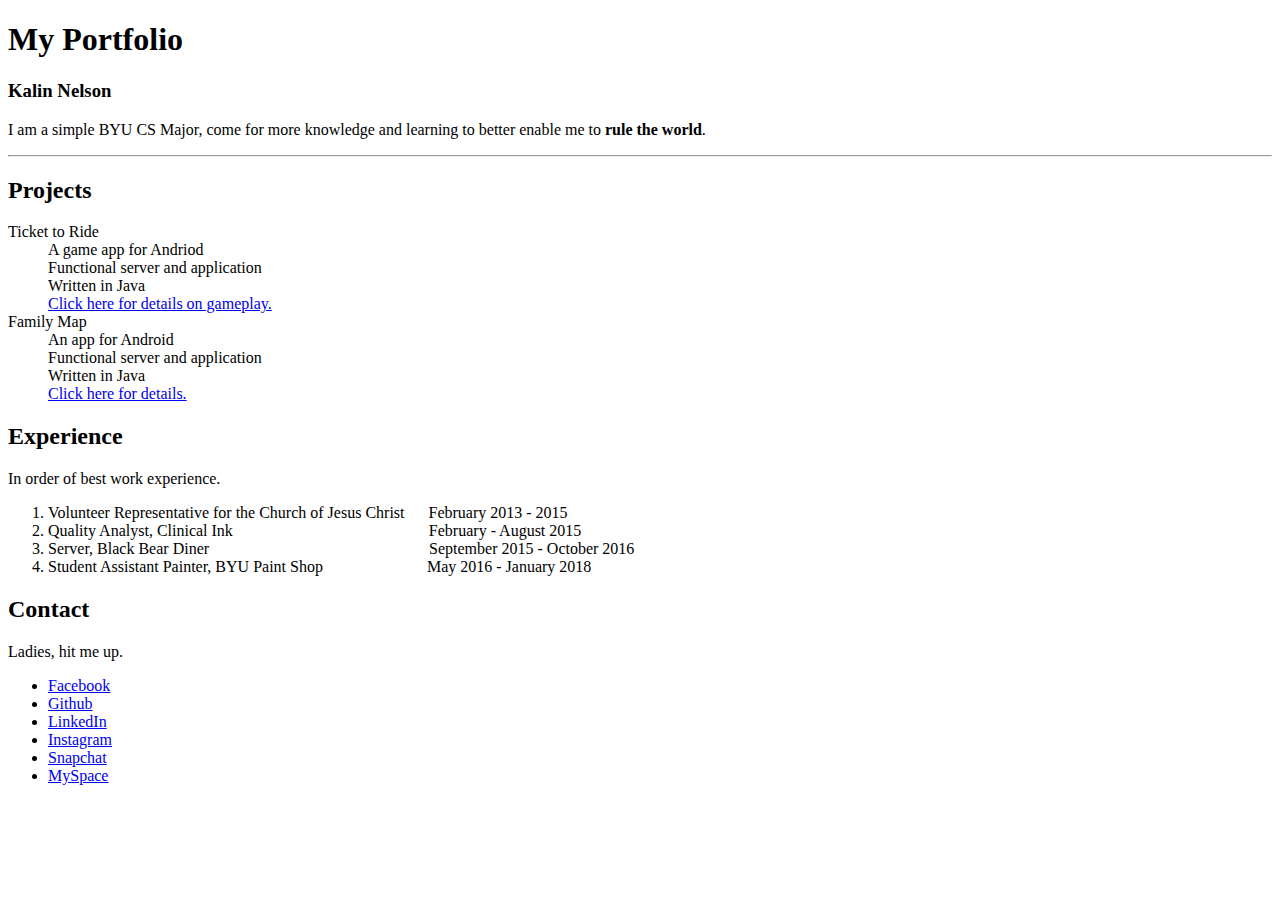
==== portfolio/index.html @ 7d8a3133 "Changes" ====
<!DOCTYPE html>
<html>
<head>
<style>
</style>
<title>Portfolio</title>
</head>
<body>

<h1>My Portfolio</h1>
<h3>Kalin Nelson</h3>
<p>I am a simple BYU CS Major, come for more knowledge and learning to better enable me to <span><b>rule the world</b></span>.</p>

<hr>

<h2>Projects</h2>
<dl>
	<dt>Ticket to Ride</dt>
		<dd>A game app for Andriod</dd>
		<dd>Functional server and application</dd>
		<dd>Written in Java</dd>
		<dd><a href="https://www.daysofwonder.com/tickettoride/en/" target="_blank">Click here for details on gameplay.</a></dd>
	<dt></dt>
	<dt>Family Map</dt>
		<dd>An app for Android</dd>
		<dd>Functional server and application</dd>
		<dd>Written in Java</dd>
		<dd><a href="https://students.cs.byu.edu/~cs240ta/winter2018/projects/family-map-client/FamilyMapClientSpecification.pdf" target="_blank">Click here for details.</a></dd>
</dl>

<h2>Experience</h2>
<p>In order of best work experience.</p>
<ol>
	<li>Volunteer Representative for the Church of Jesus Christ&nbsp;&nbsp;&nbsp;&nbsp;&nbsp;&nbsp;February 2013 - 2015</li>
	<li>Quality Analyst, Clinical Ink&nbsp;&nbsp;&nbsp;&nbsp;&nbsp;&nbsp;&nbsp;&nbsp;&nbsp;&nbsp;&nbsp;&nbsp;&nbsp;&nbsp;&nbsp;&nbsp;&nbsp;&nbsp;&nbsp;&nbsp;&nbsp;&nbsp;&nbsp;&nbsp;&nbsp;&nbsp;&nbsp;&nbsp;
	&nbsp;&nbsp;&nbsp;&nbsp;&nbsp;&nbsp;&nbsp;&nbsp;&nbsp;&nbsp;&nbsp;&nbsp;&nbsp;&nbsp;&nbsp;&nbsp;&nbsp;&nbsp;&nbsp;&nbsp;February - August 2015</li>
	<li>Server, Black Bear Diner&nbsp;&nbsp;&nbsp;&nbsp;&nbsp;&nbsp;&nbsp;&nbsp;&nbsp;&nbsp;&nbsp;&nbsp;&nbsp;&nbsp;&nbsp;&nbsp;&nbsp;&nbsp;&nbsp;&nbsp;&nbsp;&nbsp;&nbsp;&nbsp;&nbsp;&nbsp;&nbsp;&nbsp;&nbsp;
	&nbsp;&nbsp;&nbsp;&nbsp;&nbsp;&nbsp;&nbsp;&nbsp;&nbsp;&nbsp;&nbsp;&nbsp;&nbsp;&nbsp;&nbsp;&nbsp;&nbsp;&nbsp;&nbsp;&nbsp;&nbsp;&nbsp;&nbsp;&nbsp;&nbsp;September 2015 - October 2016</li>
	<li>Student Assistant Painter, BYU Paint Shop&nbsp;&nbsp;&nbsp;&nbsp;&nbsp;&nbsp;&nbsp;&nbsp;&nbsp;&nbsp;&nbsp;&nbsp;&nbsp;&nbsp;&nbsp;&nbsp;&nbsp;&nbsp;&nbsp;&nbsp;&nbsp;&nbsp;&nbsp;&nbsp;&nbsp;&nbsp;May 2016 - January 2018</li>
</ol>


<h2>Contact</h2>
<p>Ladies, hit me up.</p>
<ul>
	<li><a href="https://www.facebook.com/kalinjnelson" target="_blank">Facebook</a></li>
	<li><a href="https://github.com/AlanMTuring" target="_blank">Github</a></li>
	<li><a href="https://www.linkedin.com/in/kalin-nelson-115378157" target="_blank">LinkedIn</a></li>
	<li><a href="https://www.instagram.com/kalinnelson/" target="_blank">Instagram</a></li>
	<li><a href="https://www.snapchat.com/add/nilaknoslen">Snapchat</a></li>
	<li><a href="Myspace.html">MySpace</a></li>
</ul>

</body>
</html>
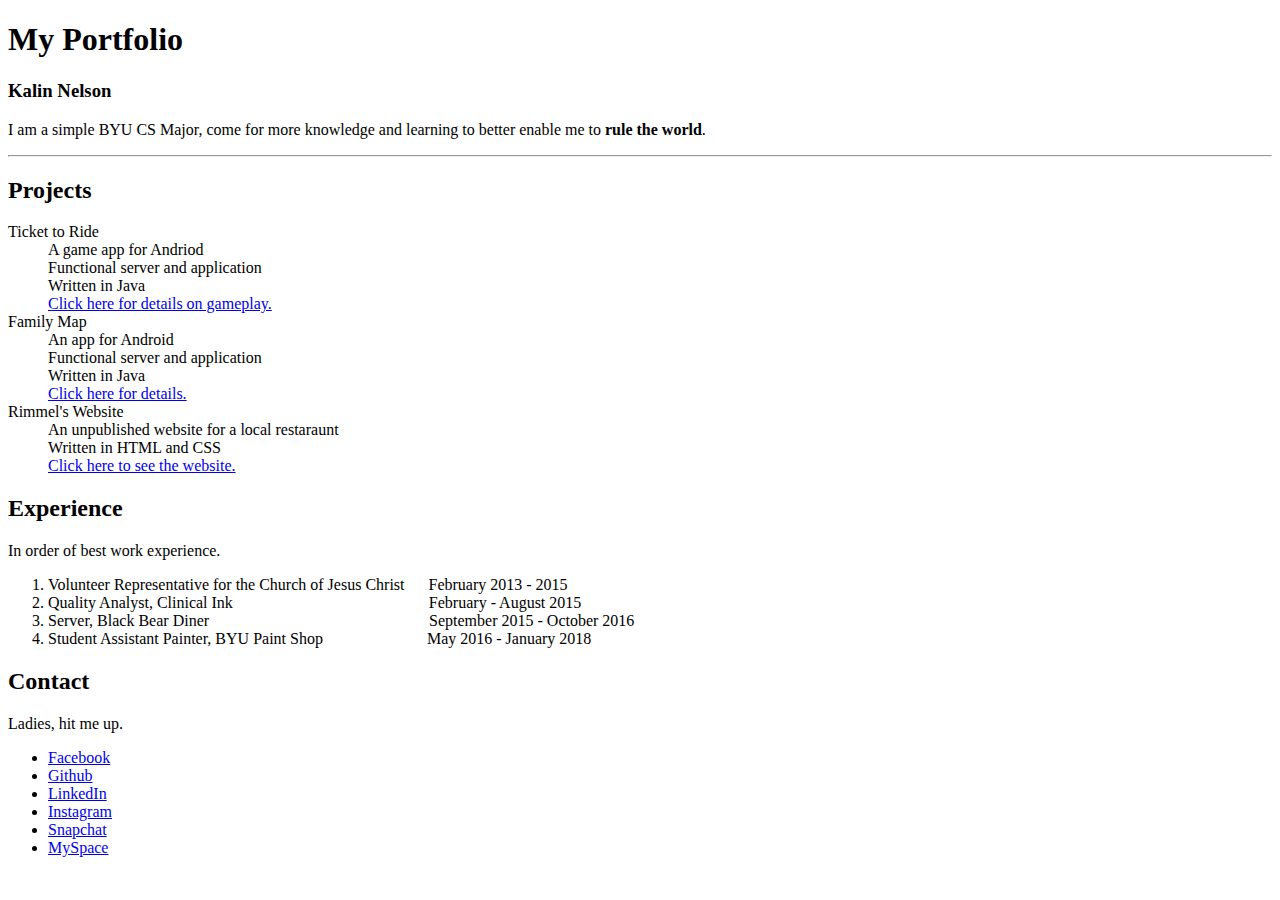
==== commit 822350a3: "Added Rimmel's Project" ====
--- a/portfolio/index.html
+++ b/portfolio/index.html
@@ -26,6 +26,10 @@
 		<dd>Functional server and application</dd>
 		<dd>Written in Java</dd>
 		<dd><a href="https://students.cs.byu.edu/~cs240ta/winter2018/projects/family-map-client/FamilyMapClientSpecification.pdf" target="_blank">Click here for details.</a></dd>
+	<dt>Rimmel's Website</dt>
+		<dd>An unpublished website for a local restaraunt
+		<dd>Written in HTML and CSS
+		<dd><a href="/Rimmels/index.html">Click here to see the website.</a></dd>
 </dl>
 
 <h2>Experience</h2>
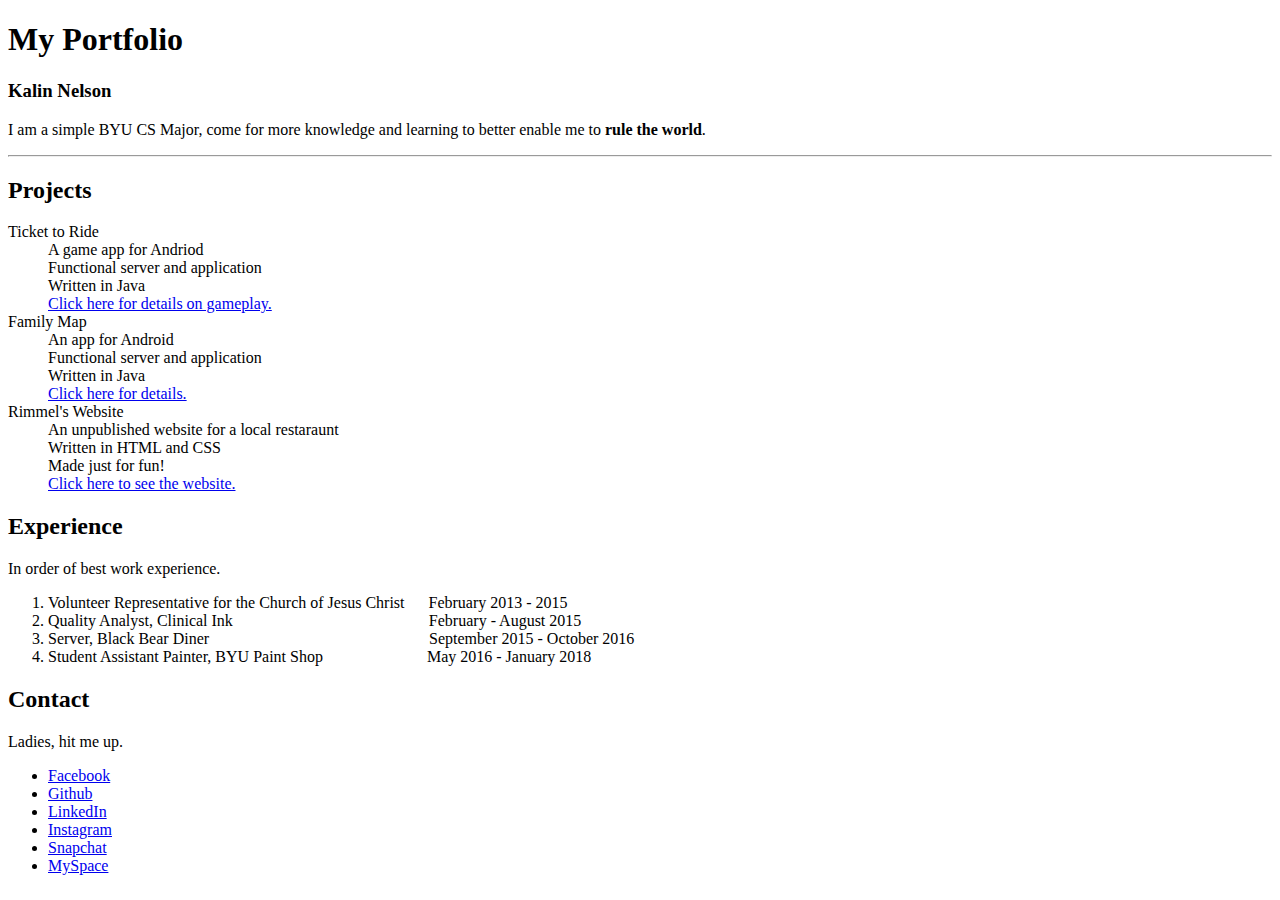
==== commit 6632f233: "Minor format changes" ====
--- a/portfolio/index.html
+++ b/portfolio/index.html
@@ -27,9 +27,10 @@
 		<dd>Written in Java</dd>
 		<dd><a href="https://students.cs.byu.edu/~cs240ta/winter2018/projects/family-map-client/FamilyMapClientSpecification.pdf" target="_blank">Click here for details.</a></dd>
 	<dt>Rimmel's Website</dt>
-		<dd>An unpublished website for a local restaraunt
-		<dd>Written in HTML and CSS
-		<dd><a href="/Rimmels/index.html">Click here to see the website.</a></dd>
+		<dd>An unpublished website for a local restaraunt</dd>
+		<dd>Written in HTML and CSS</dd>
+		<dd>Made just for fun!</dd>
+		<dd><a href="/portfolio/Rimmels/index.html" target="_blank">Click here to see the website.</a></dd>
 </dl>
 
 <h2>Experience</h2>
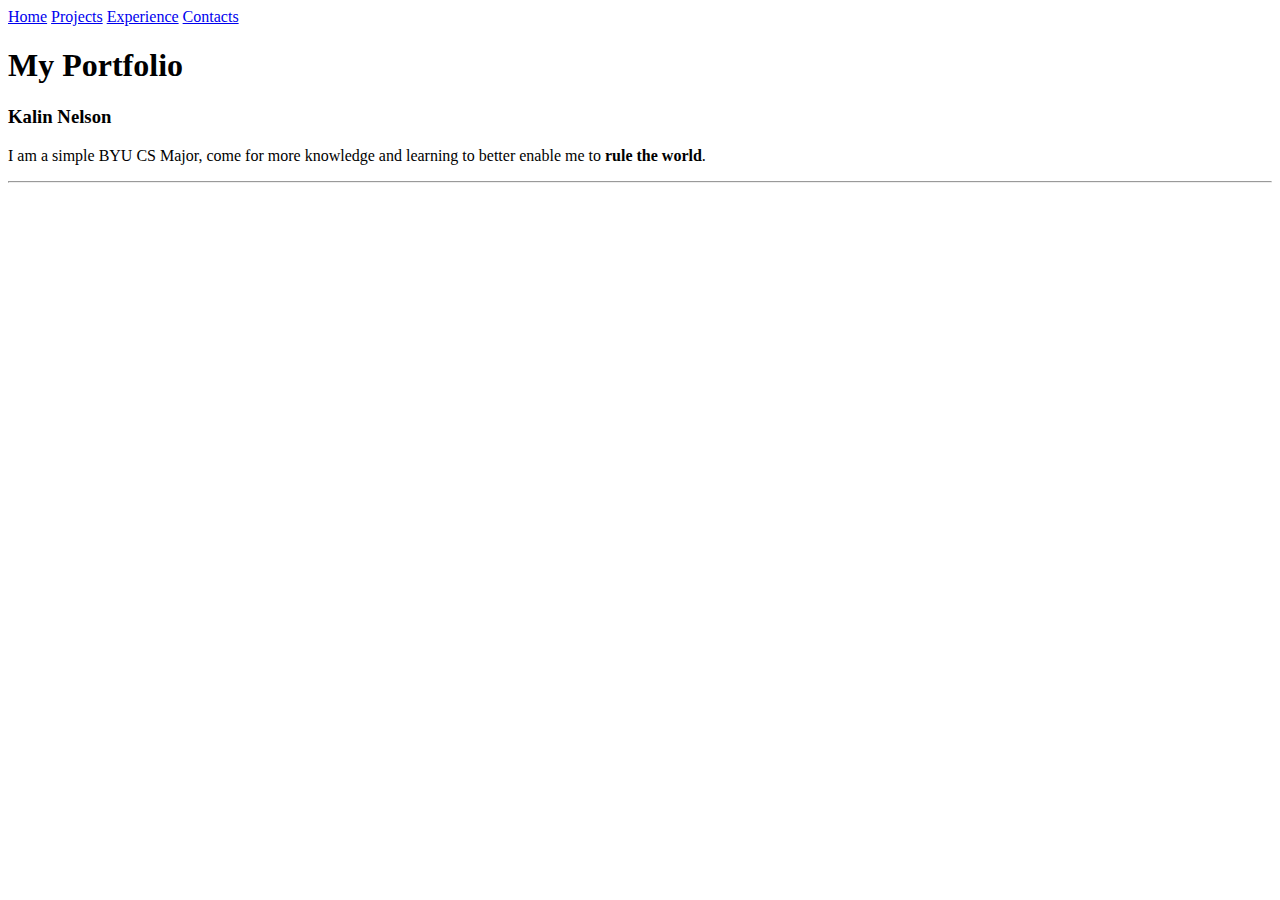
==== commit ff67ff6c: "Splitting it up" ====
--- a/portfolio/index.html
+++ b/portfolio/index.html
@@ -4,8 +4,15 @@
 <style>
 </style>
 <title>Portfolio</title>
+<link rel="stylesheet" href="portfolio.css">
 </head>
 <body>
+<div class="navbar">
+	<a href="/portfolio/index.html">Home</a>
+	<a href="#/portfolio/projects.html">Projects</a>
+	<a href="/portfolio/experience.html">Experience</a>
+	<a href="/portfolio/contact.html">Contacts</a>
+</div>
 
 <h1>My Portfolio</h1>
 <h3>Kalin Nelson</h3>
@@ -13,48 +20,6 @@
 
 <hr>
 
-<h2>Projects</h2>
-<dl>
-	<dt>Ticket to Ride</dt>
-		<dd>A game app for Andriod</dd>
-		<dd>Functional server and application</dd>
-		<dd>Written in Java</dd>
-		<dd><a href="https://www.daysofwonder.com/tickettoride/en/" target="_blank">Click here for details on gameplay.</a></dd>
-	<dt></dt>
-	<dt>Family Map</dt>
-		<dd>An app for Android</dd>
-		<dd>Functional server and application</dd>
-		<dd>Written in Java</dd>
-		<dd><a href="https://students.cs.byu.edu/~cs240ta/winter2018/projects/family-map-client/FamilyMapClientSpecification.pdf" target="_blank">Click here for details.</a></dd>
-	<dt>Rimmel's Website</dt>
-		<dd>An unpublished website for a local restaraunt</dd>
-		<dd>Written in HTML and CSS</dd>
-		<dd>Made just for fun!</dd>
-		<dd><a href="/portfolio/Rimmels/index.html" target="_blank">Click here to see the website.</a></dd>
-</dl>
-
-<h2>Experience</h2>
-<p>In order of best work experience.</p>
-<ol>
-	<li>Volunteer Representative for the Church of Jesus Christ&nbsp;&nbsp;&nbsp;&nbsp;&nbsp;&nbsp;February 2013 - 2015</li>
-	<li>Quality Analyst, Clinical Ink&nbsp;&nbsp;&nbsp;&nbsp;&nbsp;&nbsp;&nbsp;&nbsp;&nbsp;&nbsp;&nbsp;&nbsp;&nbsp;&nbsp;&nbsp;&nbsp;&nbsp;&nbsp;&nbsp;&nbsp;&nbsp;&nbsp;&nbsp;&nbsp;&nbsp;&nbsp;&nbsp;&nbsp;
-	&nbsp;&nbsp;&nbsp;&nbsp;&nbsp;&nbsp;&nbsp;&nbsp;&nbsp;&nbsp;&nbsp;&nbsp;&nbsp;&nbsp;&nbsp;&nbsp;&nbsp;&nbsp;&nbsp;&nbsp;February - August 2015</li>
-	<li>Server, Black Bear Diner&nbsp;&nbsp;&nbsp;&nbsp;&nbsp;&nbsp;&nbsp;&nbsp;&nbsp;&nbsp;&nbsp;&nbsp;&nbsp;&nbsp;&nbsp;&nbsp;&nbsp;&nbsp;&nbsp;&nbsp;&nbsp;&nbsp;&nbsp;&nbsp;&nbsp;&nbsp;&nbsp;&nbsp;&nbsp;
-	&nbsp;&nbsp;&nbsp;&nbsp;&nbsp;&nbsp;&nbsp;&nbsp;&nbsp;&nbsp;&nbsp;&nbsp;&nbsp;&nbsp;&nbsp;&nbsp;&nbsp;&nbsp;&nbsp;&nbsp;&nbsp;&nbsp;&nbsp;&nbsp;&nbsp;September 2015 - October 2016</li>
-	<li>Student Assistant Painter, BYU Paint Shop&nbsp;&nbsp;&nbsp;&nbsp;&nbsp;&nbsp;&nbsp;&nbsp;&nbsp;&nbsp;&nbsp;&nbsp;&nbsp;&nbsp;&nbsp;&nbsp;&nbsp;&nbsp;&nbsp;&nbsp;&nbsp;&nbsp;&nbsp;&nbsp;&nbsp;&nbsp;May 2016 - January 2018</li>
-</ol>
-
-
-<h2>Contact</h2>
-<p>Ladies, hit me up.</p>
-<ul>
-	<li><a href="https://www.facebook.com/kalinjnelson" target="_blank">Facebook</a></li>
-	<li><a href="https://github.com/AlanMTuring" target="_blank">Github</a></li>
-	<li><a href="https://www.linkedin.com/in/kalin-nelson-115378157" target="_blank">LinkedIn</a></li>
-	<li><a href="https://www.instagram.com/kalinnelson/" target="_blank">Instagram</a></li>
-	<li><a href="https://www.snapchat.com/add/nilaknoslen">Snapchat</a></li>
-	<li><a href="Myspace.html">MySpace</a></li>
-</ul>
 
 </body>
 </html>
